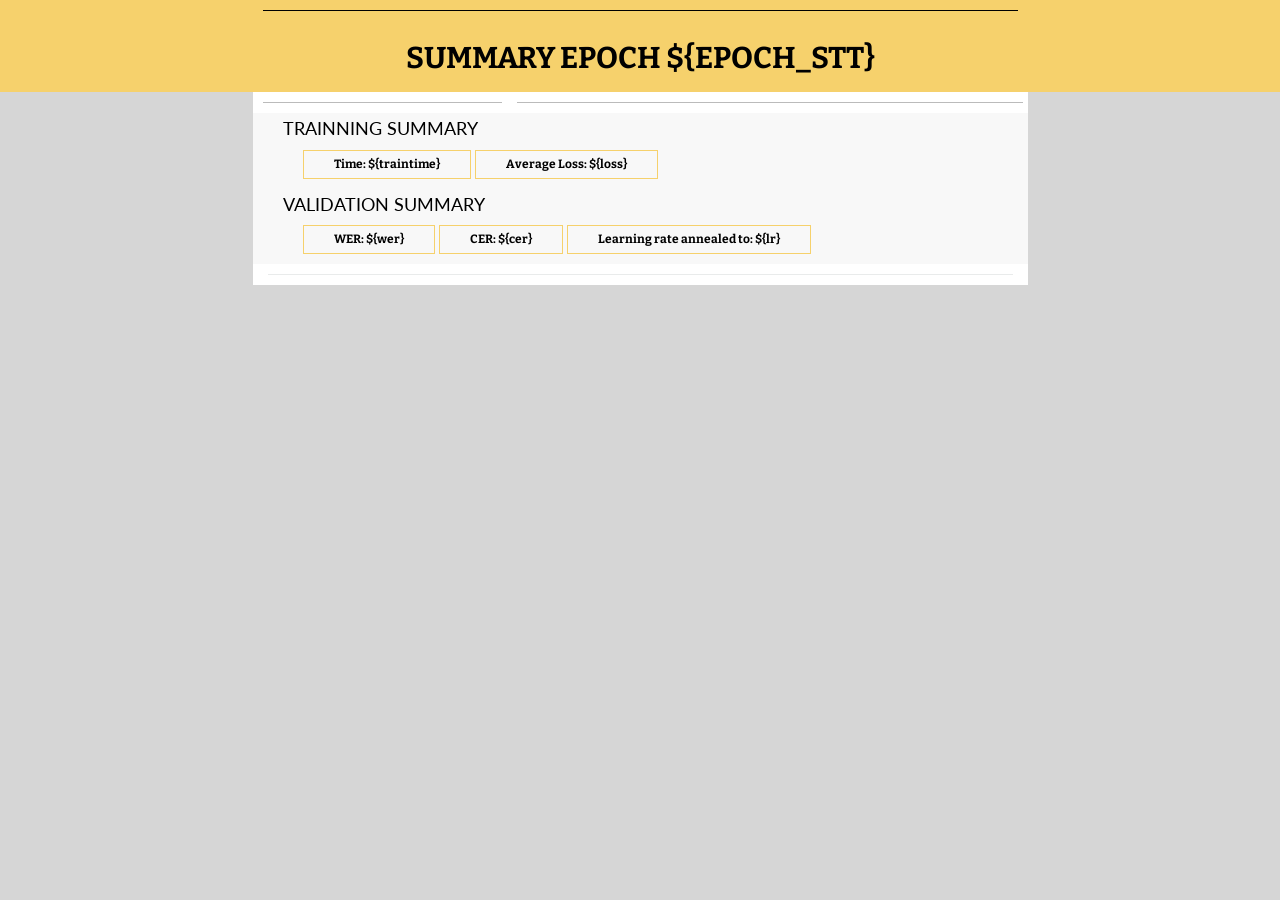
==== deepspeech_pytorch/mailtemp.html @ 38addca2 "first commit" ====
<html xmlns="http://www.w3.org/1999/xhtml" xmlns:v="urn:schemas-microsoft-com:vml" xmlns:o="urn:schemas-microsoft-com:office:office">

<head>
    <!--[if gte mso 9]>
	<xml>
	    <o:OfficeDocumentSettings>
		  <o:AllowPNG/>
		  <o:PixelsPerInch>96</o:PixelsPerInch>
	    </o:OfficeDocumentSettings>
	</xml>
	<![endif]-->
    <meta http-equiv="Content-Type" content="text/html; charset=utf-8">
    <meta name="viewport" content="width=device-width">
    <!--[if !mso]><!-->
    <meta http-equiv="X-UA-Compatible" content="IE=edge">
    <!--<![endif]-->
    <title></title>
    <!--[if !mso]><!-->
    <link href="https://fonts.googleapis.com/css?family=Cabin" rel="stylesheet" type="text/css">
    <link href="https://fonts.googleapis.com/css?family=Merriweather" rel="stylesheet" type="text/css">
    <link href="https://fonts.googleapis.com/css?family=Oswald" rel="stylesheet" type="text/css">
    <link href="https://fonts.googleapis.com/css?family=Roboto+Slab" rel="stylesheet" type="text/css">
    <link href="https://fonts.googleapis.com/css?family=Open+Sans" rel="stylesheet" type="text/css">
    <link href="https://fonts.googleapis.com/css?family=Lato" rel="stylesheet" type="text/css">
    <link href="https://fonts.googleapis.com/css?family=Bitter" rel="stylesheet" type="text/css">
    <link href="https://fonts.googleapis.com/css?family=Source+Sans+Pro" rel="stylesheet" type="text/css">
    <link href="https://fonts.googleapis.com/css?family=Abril+Fatface" rel="stylesheet" type="text/css">
    <!--<![endif]-->
    <style type="text/css">
        .quang-block {
            padding-left: 30px;
            padding-right: 30px;
            font-size: 12px;
            display: inline-block;
        }
        
        .big-block {
            border-top: 0px solid transparent;
            border-left: 0px solid transparent;
            border-bottom: 0px solid transparent;
            border-right: 0px solid transparent;
            padding-top: 0px;
            padding-bottom: 0px;
            padding-right: 0px;
            padding-left: 0px;
        }
        
        .sumary {
            color: #000000;
            font-family: 'Lato', Tahoma, Verdana, Segoe, sans-serif;
            line-height: 1.2;
            padding-top: 5px;
            padding-right: 5px;
            padding-left: 30px;
        }
        
        .sumary-block {
            padding-top: 10px;
            padding-right: 5px;
            padding-bottom: 10px;
            padding-left: 50px;
        }
        
        .quang {
            margin: 0px, 10px;
            text-decoration: none;
            display: inline-block;
            color: #000000;
            border-radius: 0px;
            -webkit-border-radius: 0px;
            -moz-border-radius: 0px;
            width: auto;
            width: auto;
            border-top: 1px solid #f6d16c;
            border-right: 1px solid #f6d16c;
            border-bottom: 1px solid #f6d16c;
            border-left: 1px solid #f6d16c;
            padding-top: 1px;
            padding-bottom: 2px;
            font-family: Bitter, Georgia, Times, Times New Roman, serif;
            text-align: center;
            word-break: keep-all;
        }
        
        body {
            margin: 0;
            padding: 0;
        }
        
        table,
        td,
        tr {
            vertical-align: top;
            border-collapse: collapse;
        }
        
        * {
            line-height: inherit;
        }
        
        a[x-apple-data-detectors=true] {
            color: inherit !important;
            text-decoration: none !important;
        }
    </style>
    <style type="text/css" id="media-query">
        @media (max-width: 795px) {
            .block-grid,
            .col {
                min-width: 320px !important;
                max-width: 100% !important;
                display: block !important;
            }
            .block-grid {
                width: 100% !important;
            }
            .col {
                width: 100% !important;
            }
            .col>div {
                margin: 0 auto;
            }
            img.fullwidth,
            img.fullwidthOnMobile {
                max-width: 100% !important;
            }
            .no-stack .col {
                min-width: 0 !important;
                display: table-cell !important;
            }
            .no-stack.two-up .col {
                width: 50% !important;
            }
            .no-stack .col.num4 {
                width: 33% !important;
            }
            .no-stack .col.num8 {
                width: 66% !important;
            }
            .no-stack .col.num4 {
                width: 33% !important;
            }
            .no-stack .col.num3 {
                width: 25% !important;
            }
            .no-stack .col.num6 {
                width: 50% !important;
            }
            .no-stack .col.num9 {
                width: 75% !important;
            }
            .video-block {
                max-width: none !important;
            }
            .mobile_hide {
                min-height: 0px;
                max-height: 0px;
                max-width: 0px;
                display: none;
                overflow: hidden;
                font-size: 0px;
            }
            .desktop_hide {
                display: block !important;
                max-height: none !important;
            }
        }
    </style>
    <style type="text/css" id="icon-media-query">
        @media (max-width: 795px) {
            .icons-inner {
                text-align: center;
            }
            .icons-inner td {
                margin: 0 auto;
            }
        }
    </style>
</head>

<body class="clean-body" style="margin: 0; padding: 0; -webkit-text-size-adjust: 100%; background-color: #d6d6d6;">
    <table class="nl-container" style="table-layout: fixed; vertical-align: top; min-width: 320px; Margin: 0 auto; border-spacing: 0; border-collapse: collapse; mso-table-lspace: 0pt; mso-table-rspace: 0pt; background-color: #d6d6d6; width: 100%;" cellpadding="0"
        cellspacing="0" role="presentation" width="100%" bgcolor="#d6d6d6" valign="top">
        <tbody>
            <tr style="vertical-align: top;" valign="top">
                <td style="word-break: break-word; vertical-align: top;" valign="top">
                    <div style="background-image:url('root/img/memphis_black_right.png');background-position:top center;background-repeat:no-repeat;background-color:#f6d16c;">
                        <div class="block-grid " style="Margin: 0 auto; min-width: 320px; max-width: 775px; overflow-wrap: break-word; word-wrap: break-word; word-break: break-word; background-color: transparent;">
                            <div style="border-collapse: collapse;display: table;width: 100%;background-color:transparent;">
                                <div class="col num12" style="min-width: 320px; max-width: 775px; display: table-cell; vertical-align: top; width: 775px;">
                                    <div style="width:100% !important;">

                                        <div class="big-block">
                                            <!--<![endif]-->
                                            <table class="divider" border="0" cellpadding="0" cellspacing="0" width="100%" style="table-layout: fixed; vertical-align: top; border-spacing: 0; border-collapse: collapse; mso-table-lspace: 0pt; mso-table-rspace: 0pt; min-width: 100%; -ms-text-size-adjust: 100%; -webkit-text-size-adjust: 100%;"
                                                role="presentation" valign="top">
                                                <tbody>
                                                    <tr style="vertical-align: top;" valign="top">
                                                        <td class="divider_inner" style="word-break: break-word; vertical-align: top; min-width: 100%; -ms-text-size-adjust: 100%; -webkit-text-size-adjust: 100%; padding-top: 10px; padding-right: 10px; padding-bottom: 10px; padding-left: 10px;" valign="top">
                                                            <table class="divider_content" border="0" cellpadding="0" cellspacing="0" width="100%" style="table-layout: fixed; vertical-align: top; border-spacing: 0; border-collapse: collapse; mso-table-lspace: 0pt; mso-table-rspace: 0pt; border-top: 1px solid #000000; width: 100%;"
                                                                align="center" role="presentation" valign="top">
                                                                <tbody>
                                                                    <tr style="vertical-align: top;" valign="top">
                                                                        <td style="word-break: break-word; vertical-align: top; -ms-text-size-adjust: 100%; -webkit-text-size-adjust: 100%;" valign="top"><span></span></td>
                                                                    </tr>
                                                                </tbody>
                                                            </table>
                                                        </td>
                                                    </tr>
                                                </tbody>
                                            </table>
                                            <div style="color:#ffffff;font-family:Bitter, Georgia, Times, Times New Roman, serif;line-height:1.5;padding-top:15px;padding-right:40px;padding-bottom:0px;padding-left:40px;">
                                                <div style="line-height: 1.5; font-size: 12px; color: #ffffff; font-family: Bitter, Georgia, Times, Times New Roman, serif; mso-line-height-alt: 18px;">
                                                    <p style="font-size: 30px; line-height: 1.5; word-break: break-word; text-align: center; mso-line-height-alt: 45px; margin: 0;"><span style="font-size: 30px; color: #000000;"><strong>SUMMARY EPOCH ${EPOCH_STT}</strong></span></p>
                                                </div>
                                            </div>
                                            <div style="color:#000000;font-family:'Lato', Tahoma, Verdana, Segoe, sans-serif;line-height:1.8;padding-top:8px;padding-right:3px;padding-bottom:3px;padding-left:3px;">
                                                <div style="font-size: 14px; line-height: 1.8; font-family: 'Lato', Tahoma, Verdana, Segoe, sans-serif; color: #000000; mso-line-height-alt: 25px;">
                                                    <!-- <p style="font-size: 28px; line-height: 1.8; word-break: break-word; text-align: center; font-family: Lato, Tahoma, Verdana, Segoe, sans-serif; mso-line-height-alt: 50px; margin: 0;"><span style="font-size: 28px;"><strong>{{title}}</strong></span></p> -->
                                                </div>
                                            </div>
                                        </div>
                                    </div>
                                </div>
                            </div>
                        </div>
                    </div>
                    <div style="background-color:transparent;">
                        <div class="block-grid mixed-two-up no-stack" style="Margin: 0 auto; min-width: 320px; max-width: 775px; overflow-wrap: break-word; word-wrap: break-word; word-break: break-word; background-color: #ffffff;">
                            <div style="border-collapse: collapse;display: table;width: 100%;background-color:#ffffff;">
                                <div class="col num4" style="display: table-cell; vertical-align: top; max-width: 320px; min-width: 256px; width: 258px;">
                                    <div style="width:100% !important;">

                                        <div style="border-top:0px dotted transparent; border-left:0px dotted transparent; border-bottom:0px dotted transparent; border-right:0px dotted transparent; padding-top:0px; padding-bottom:0px; padding-right: 0px; padding-left: 0px;">
                                            <!--<![endif]-->
                                            <table class="divider" border="0" cellpadding="0" cellspacing="0" width="100%" style="table-layout: fixed; vertical-align: top; border-spacing: 0; border-collapse: collapse; mso-table-lspace: 0pt; mso-table-rspace: 0pt; min-width: 100%; -ms-text-size-adjust: 100%; -webkit-text-size-adjust: 100%;"
                                                role="presentation" valign="top">
                                                <tbody>
                                                    <tr style="vertical-align: top;" valign="top">
                                                        <td class="divider_inner" style="word-break: break-word; vertical-align: top; min-width: 100%; -ms-text-size-adjust: 100%; -webkit-text-size-adjust: 100%; padding-top: 10px; padding-right: 10px; padding-bottom: 10px; padding-left: 10px;" valign="top">
                                                            <table class="divider_content" border="0" cellpadding="0" cellspacing="0" width="100%" style="table-layout: fixed; vertical-align: top; border-spacing: 0; border-collapse: collapse; mso-table-lspace: 0pt; mso-table-rspace: 0pt; border-top: 1px solid #BBBBBB; width: 100%;"
                                                                align="center" role="presentation" valign="top">
                                                                <tbody>
                                                                    <tr style="vertical-align: top;" valign="top">
                                                                        <td style="word-break: break-word; vertical-align: top; -ms-text-size-adjust: 100%; -webkit-text-size-adjust: 100%;" valign="top"><span></span></td>
                                                                    </tr>
                                                                </tbody>
                                                            </table>
                                                        </td>
                                                    </tr>
                                                </tbody>
                                            </table>
                                        </div>
                                    </div>
                                </div>
                                <div class="col num8" style="display: table-cell; vertical-align: top; min-width: 320px; max-width: 512px; width: 516px;">
                                    <div style="width:100% !important;">

                                        <div style="border-top:0px solid transparent; border-left:0px solid transparent; border-bottom:0px solid transparent; border-right:0px solid transparent; padding-top:5px; padding-bottom:5px; padding-right: 0px; padding-left: 0px;">
                                            <!--<![endif]-->
                                            <table class="divider" border="0" cellpadding="0" cellspacing="0" width="100%" style="table-layout: fixed; vertical-align: top; border-spacing: 0; border-collapse: collapse; mso-table-lspace: 0pt; mso-table-rspace: 0pt; min-width: 100%; -ms-text-size-adjust: 100%; -webkit-text-size-adjust: 100%;"
                                                role="presentation" valign="top">
                                                <tbody>
                                                    <tr style="vertical-align: top;" valign="top">
                                                        <td class="divider_inner" style="word-break: break-word; vertical-align: top; min-width: 100%; -ms-text-size-adjust: 100%; -webkit-text-size-adjust: 100%; padding-top: 5px; padding-right: 5px; padding-bottom: 5px; padding-left: 5px;" valign="top">
                                                            <table class="divider_content" border="0" cellpadding="0" cellspacing="0" width="100%" style="table-layout: fixed; vertical-align: top; border-spacing: 0; border-collapse: collapse; mso-table-lspace: 0pt; mso-table-rspace: 0pt; border-top: 1px solid #BBBBBB; width: 100%;"
                                                                align="center" role="presentation" valign="top">
                                                                <tbody>
                                                                    <tr style="vertical-align: top;" valign="top">
                                                                        <td style="word-break: break-word; vertical-align: top; -ms-text-size-adjust: 100%; -webkit-text-size-adjust: 100%;" valign="top"><span></span></td>
                                                                    </tr>
                                                                </tbody>
                                                            </table>
                                                        </td>
                                                    </tr>
                                                </tbody>
                                            </table>
                                        </div>
                                    </div>
                                </div>
                            </div>
                        </div>
                    </div>
                    <div style="background-color:transparent;">
                        <div class="block-grid mixed-two-up" style="Margin: 0 auto; min-width: 320px; max-width: 775px; overflow-wrap: break-word; word-wrap: break-word; word-break: break-word; background-color: #f8f8f8;">
                            <div style="border-collapse: collapse;display: table;width: 100%;background-color:#f8f8f8;">
                                <div class="col num8" style="display: table-cell; vertical-align: top; min-width: 320px; max-width: 512px; width: 516px;">
                                    <div style="width:100% !important;">
                                        <div class="big-block">
                                            <!-- Validation Summary Epoch: [1] Average WER 9.194 Average CER 4.137 Learning rate annealed to: 0.000273 
								Training Summary Epoch: [2] Time taken (s): 10874 Average Loss 0.352 -->
                                            <div class="sumary">
                                                <div style="line-height: 1.2; font-size: 12px; font-family: 'Lato', Tahoma, Verdana, Segoe, sans-serif; color: #000000; mso-line-height-alt: 14px;">
                                                    <p style="line-height: 1.2; font-family: Lato, Tahoma, Verdana, Segoe, sans-serif; word-break: break-word; font-size: 18px; mso-line-height-alt: 22px; margin: 0;"><span style=" font-size: 18px;">TRAINNING SUMMARY</span></p>
                                                </div>
                                            </div>
                                            <div class="button-container sumary-block">
                                                <div class="quang">
                                                    <span class="quang-block">
									<span style="font-size: 16px; margin: 0; line-height: 2; word-break: break-word; mso-line-height-alt: 32px;">
										<strong><span style="font-size: 12px; line-height: 24px;" data-mce-style="font-size: 12px; line-height: 24px;">Time: ${traintime}
										</span>
                                                    </strong>
                                                    </span>
                                                    </span>
                                                </div>
                                                <div class="quang">
                                                    <span class="quang-block">
									  <span style="font-size: 16px; margin: 0; line-height: 2; word-break: break-word; mso-line-height-alt: 32px;">
										  <strong><span style="font-size: 12px; line-height: 24px;" data-mce-style="font-size: 12px; line-height: 24px;">Average Loss: ${loss}
										  </span>
                                                    </strong>
                                                    </span>
                                                    </span>
                                                </div>
                                            </div>
                                        </div>
                                    </div>
                                    <div style="width:100% !important;">
                                        <div class="big-block">
                                            <div class="sumary">
                                                <div style="line-height: 1.2; font-size: 12px; font-family: 'Lato', Tahoma, Verdana, Segoe, sans-serif; color: #000000; mso-line-height-alt: 14px;">
                                                    <p style="line-height: 1.2; font-family: Lato, Tahoma, Verdana, Segoe, sans-serif; word-break: break-word; font-size: 18px; mso-line-height-alt: 22px; margin: 0;"><span style=" font-size: 18px;">VALIDATION SUMMARY</span></p>
                                                </div>
                                            </div>
                                            <!-- Validation Summary Epoch: [2]   Average WER 7.885       Average CER 3.626       Learning rate annealed to: 0.000248 -->
                                            <div class="button-container sumary-block">
                                                <div class="quang">
                                                    <span class="quang-block">
									  <span style="font-size: 16px; margin: 0; line-height: 2; word-break: break-word; mso-line-height-alt: 32px;">
										  <strong><span style="font-size: 12px; line-height: 24px;" data-mce-style="font-size: 12px; line-height: 24px;">WER: ${wer}
										  </span>
                                                    </strong>
                                                    </span>
                                                    </span>
                                                </div>
                                                <div class="quang">
                                                    <span class="quang-block">
									    <span style="font-size: 16px; margin: 0; line-height: 2; word-break: break-word; mso-line-height-alt: 32px;">
										    <strong><span style="font-size: 12px; line-height: 24px;" data-mce-style="font-size: 12px; line-height: 24px;">CER: ${cer}
										    </span>
                                                    </strong>
                                                    </span>
                                                    </span>
                                                </div>
                                                <div class="quang">
                                                    <span class="quang-block">
									    <span style="font-size: 16px; margin: 0; line-height: 2; word-break: break-word; mso-line-height-alt: 32px;">
										    <strong><span style="font-size: 12px; line-height: 24px;" data-mce-style="font-size: 12px; line-height: 24px;">Learning rate annealed to: ${lr}
										    </span>
                                                    </strong>
                                                    </span>
                                                    </span>
                                                </div>
                                            </div>
                                        </div>
                                    </div>
                                </div>
                            </div>
                        </div>
                    </div>
                    <div style="background-color:transparent;">
                        <div class="block-grid " style="Margin: 0 auto; min-width: 320px; max-width: 775px; overflow-wrap: break-word; word-wrap: break-word; word-break: break-word; background-color: #ffffff;">
                            <div style="border-collapse: collapse;display: table;width: 100%;background-color:#ffffff;">
                                <div class="col num12" style="min-width: 320px; max-width: 775px; display: table-cell; vertical-align: top; width: 775px;">
                                    <div style="width:100% !important;">

                                        <div class="big-block">
                                            <!--<![endif]-->
                                            <table class="divider" border="0" cellpadding="0" cellspacing="0" width="100%" style="table-layout: fixed; vertical-align: top; border-spacing: 0; border-collapse: collapse; mso-table-lspace: 0pt; mso-table-rspace: 0pt; min-width: 100%; -ms-text-size-adjust: 100%; -webkit-text-size-adjust: 100%;"
                                                role="presentation" valign="top">
                                                <tbody>
                                                    <tr style="vertical-align: top;" valign="top">
                                                        <td class="divider_inner" style="word-break: break-word; vertical-align: top; min-width: 100%; -ms-text-size-adjust: 100%; -webkit-text-size-adjust: 100%; padding-top: 10px; padding-right: 15px; padding-bottom: 10px; padding-left: 15px;" valign="top">
                                                            <table class="divider_content" border="0" cellpadding="0" cellspacing="0" width="100%" style="table-layout: fixed; vertical-align: top; border-spacing: 0; border-collapse: collapse; mso-table-lspace: 0pt; mso-table-rspace: 0pt; border-top: 1px solid #E9EBEB; width: 100%;"
                                                                align="center" role="presentation" valign="top">
                                                                <tbody>
                                                                    <tr style="vertical-align: top;" valign="top">
                                                                        <td style="word-break: break-word; vertical-align: top; -ms-text-size-adjust: 100%; -webkit-text-size-adjust: 100%;" valign="top"><span></span></td>
                                                                    </tr>
                                                                </tbody>
                                                            </table>
                                                        </td>
                                                    </tr>
                                                </tbody>
                                            </table>
                                        </div>
                                    </div>
                                </div>
                            </div>
                        </div>
                    </div>
                </td>
            </tr>
        </tbody>
    </table>
</body>

</html>
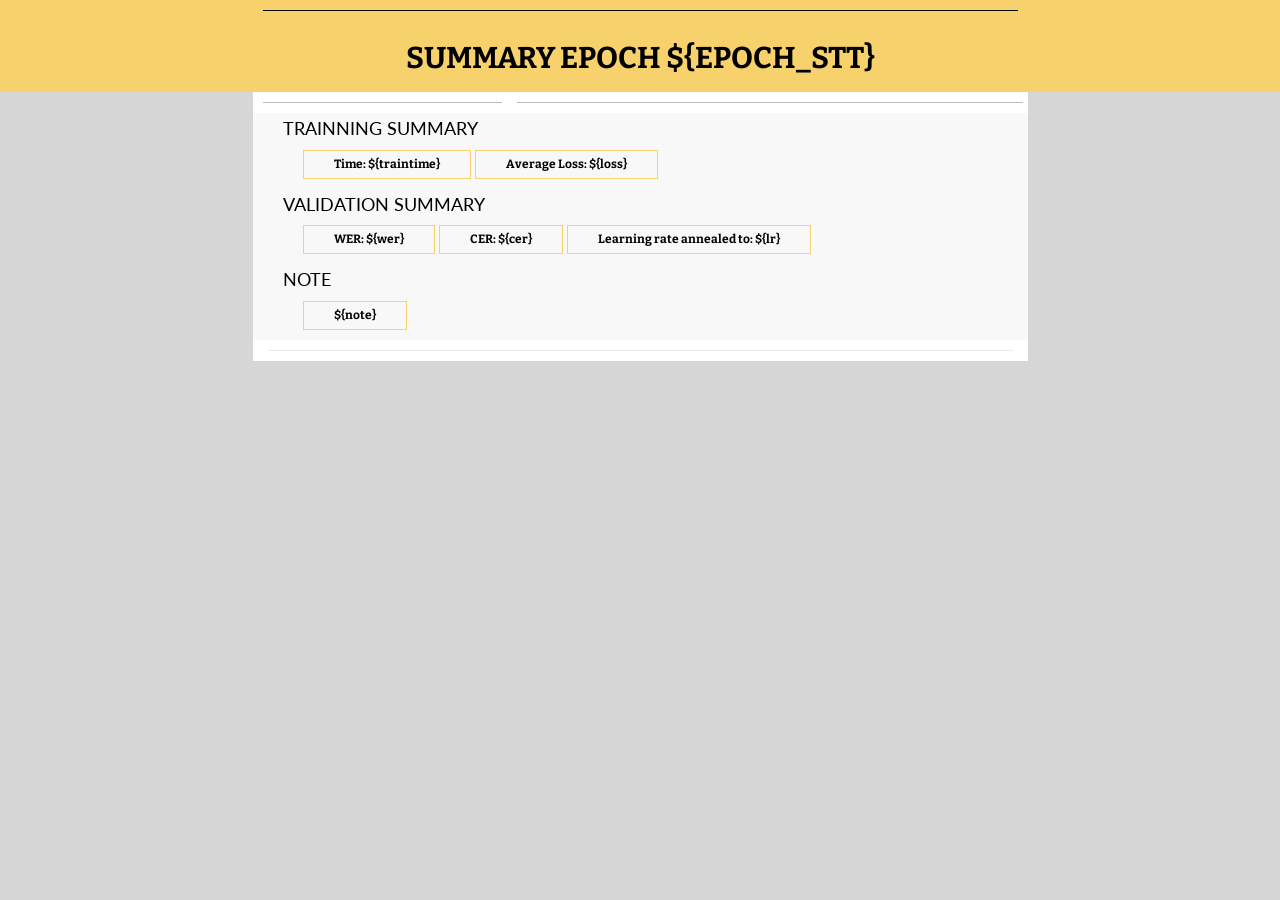
==== commit 200fc0b0: "update" ====
--- a/deepspeech_pytorch/mailtemp.html
+++ b/deepspeech_pytorch/mailtemp.html
@@ -355,6 +355,28 @@
                                             </div>
                                         </div>
                                     </div>
+                                    <div style="width:100% !important;">
+                                        <div class="big-block">
+                                            <div class="sumary">
+                                                <div style="line-height: 1.2; font-size: 12px; font-family: 'Lato', Tahoma, Verdana, Segoe, sans-serif; color: #000000; mso-line-height-alt: 14px;">
+                                                    <p style="line-height: 1.2; font-family: Lato, Tahoma, Verdana, Segoe, sans-serif; word-break: break-word; font-size: 18px; mso-line-height-alt: 22px; margin: 0;"><span style=" font-size: 18px;">NOTE</span></p>
+                                                </div>
+                                            </div>
+                                            <!-- Validation Summary Epoch: [2]   Average WER 7.885       Average CER 3.626       Learning rate annealed to: 0.000248 -->
+                                            <div class="button-container sumary-block">
+                                                <div class="quang">
+                                                    <span class="quang-block">
+									  <span style="font-size: 16px; margin: 0; line-height: 2; word-break: break-word; mso-line-height-alt: 32px;">
+										  <strong><span style="font-size: 12px; line-height: 24px;" data-mce-style="font-size: 12px; line-height: 24px;">${note}
+										  </span>
+                                                    </strong>
+                                                    </span>
+                                                    </span>
+                                                </div>
+
+                                            </div>
+                                        </div>
+                                    </div>
                                 </div>
                             </div>
                         </div>
